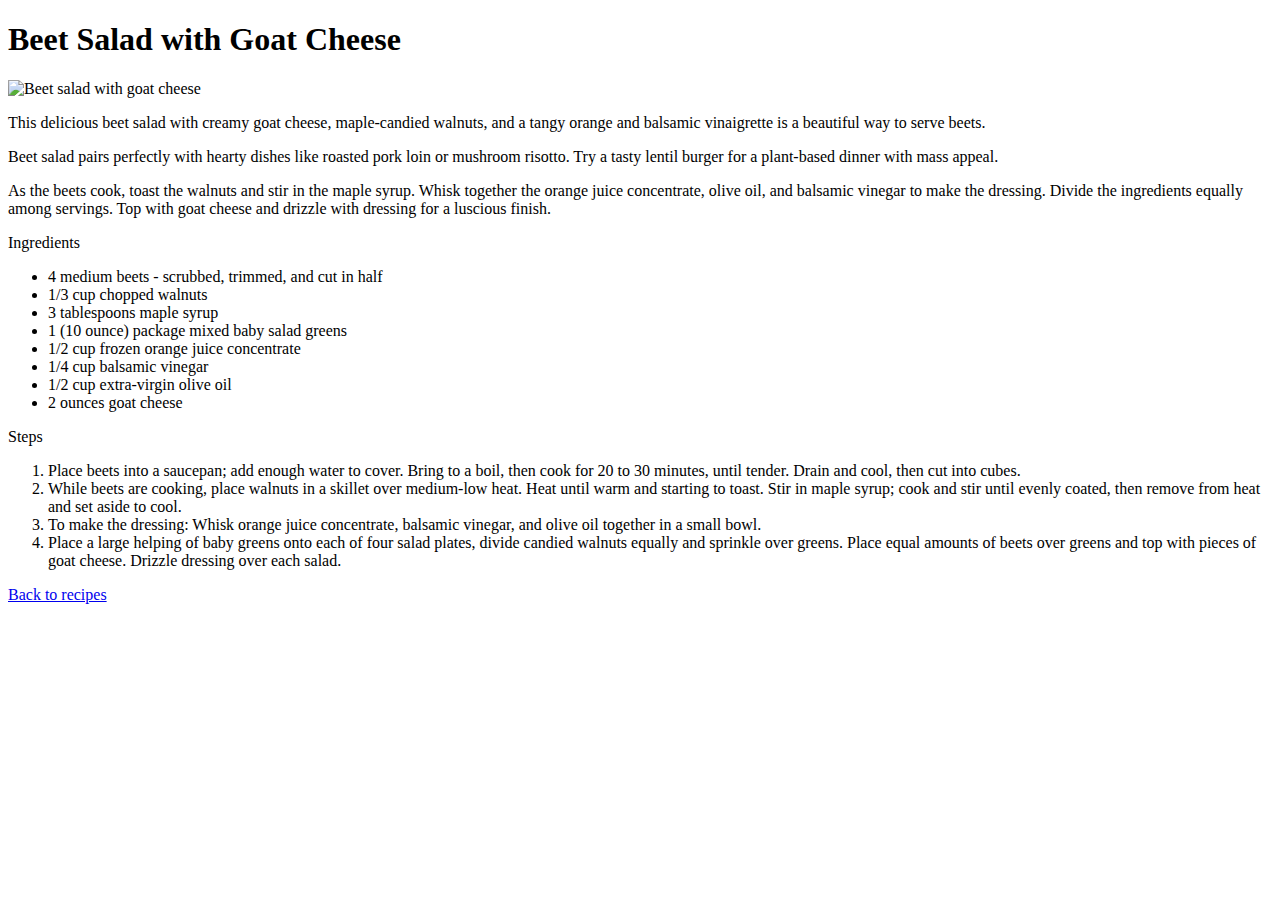
==== recipes/beet_salad_goat_cheese.html @ 0a15a404 "Commit of project odin - Recipes" ====
<!DOCTYPE html>
<html lang="en">

<head>
    <meta charset="UTF-8">
    <meta name="viewport" content="width=device-width, initial-scale=1.0">
    <title>Beet Salad with Goat Cheese</title>
</head>

<body>
    <h1>Beet Salad with Goat Cheese</h1>
    <img src="https://imagesvc.meredithcorp.io/v3/mm/image?url=https%3A%2F%2Fimages.media-allrecipes.com%2Fuserphotos%2F8616623.jpg&q=60&c=sc&orient=true&poi=auto&h=512"
        alt="Beet salad with goat cheese" height="300" width="350">
    <p>
        This delicious beet salad with creamy goat cheese, maple-candied walnuts, and a tangy orange and balsamic
        vinaigrette is a beautiful way to serve beets.
    </p>
    <p>
        Beet salad pairs perfectly with hearty dishes like roasted pork loin or mushroom risotto. Try a tasty lentil
        burger for a plant-based dinner with mass appeal.
    </p>
    <p>
        As the beets cook, toast the walnuts and stir in the maple syrup. Whisk together the orange juice concentrate,
        olive oil, and balsamic vinegar to make the dressing.

        Divide the ingredients equally among servings. Top with goat cheese and drizzle with dressing for a luscious
        finish.
    </p>
    <p>Ingredients</p>
    <ul>
        <li>
            4 medium beets - scrubbed, trimmed, and cut in half
        </li>
        <li>
            1/3 cup chopped walnuts
        </li>
        <li>
            3 tablespoons maple syrup
        </li>
        <li>
            1 (10 ounce) package mixed baby salad greens
        </li>
        <li>
            1/2 cup frozen orange juice concentrate
        </li>
        <li>
            1/4 cup balsamic vinegar
        </li>
        <li>
            1/2 cup extra-virgin olive oil
        </li>
        <li>
            2 ounces goat cheese
        </li>
    </ul>
    <p>Steps</p>
    <ol>
        <li>
            Place beets into a saucepan; add enough water to cover. Bring to a boil, then cook for 20 to 30 minutes,
            until tender. Drain and cool, then cut into cubes.
        </li>
        <li>
            While beets are cooking, place walnuts in a skillet over medium-low heat. Heat until warm and starting to
            toast. Stir in maple syrup; cook and stir until evenly coated, then remove from heat and set aside to cool.
        </li>
        <li>
            To make the dressing: Whisk orange juice concentrate, balsamic vinegar, and olive oil together in a small
            bowl.
        </li>
        <li>
            Place a large helping of baby greens onto each of four salad plates, divide candied walnuts equally and
            sprinkle over greens. Place equal amounts of beets over greens and top with pieces of goat cheese. Drizzle
            dressing over each salad.
        </li>
    </ol>
    <div>
        <a href="../index.html">Back to recipes</a>
    </div>
</body>

</html>
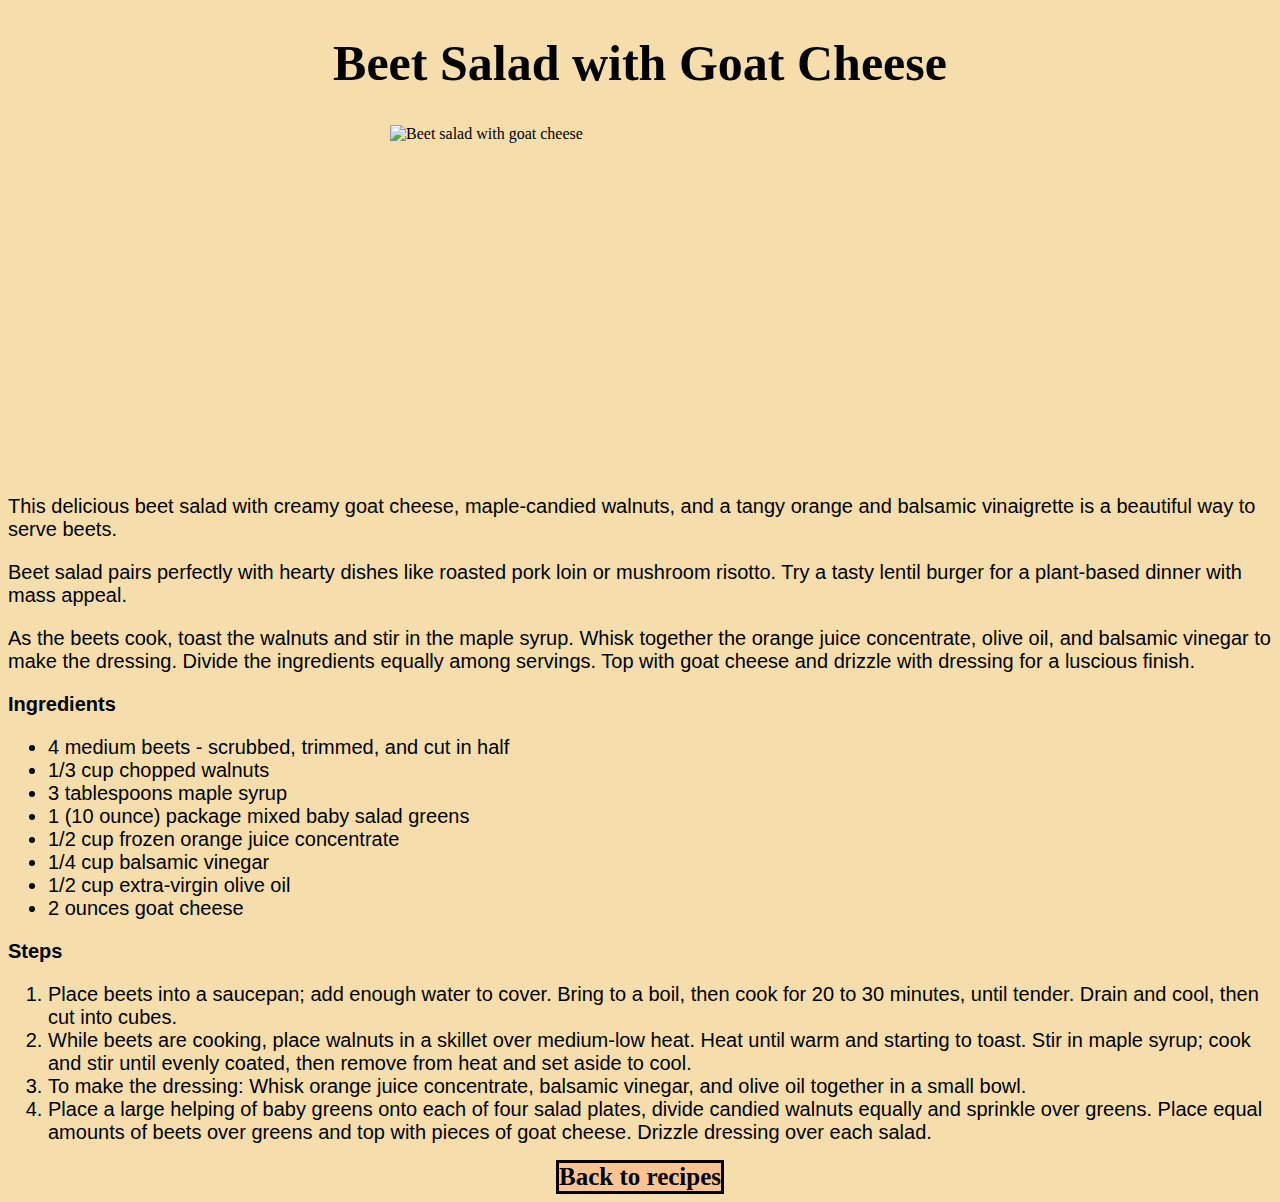
==== commit eff05071: "Adding style sheet to recipes and odin-recipes" ====
--- a/recipes/beet_salad_goat_cheese.html
+++ b/recipes/beet_salad_goat_cheese.html
@@ -4,13 +4,17 @@
 <head>
     <meta charset="UTF-8">
     <meta name="viewport" content="width=device-width, initial-scale=1.0">
+    <link rel="stylesheet" href="style.css">
     <title>Beet Salad with Goat Cheese</title>
 </head>
 
 <body>
-    <h1>Beet Salad with Goat Cheese</h1>
-    <img src="https://imagesvc.meredithcorp.io/v3/mm/image?url=https%3A%2F%2Fimages.media-allrecipes.com%2Fuserphotos%2F8616623.jpg&q=60&c=sc&orient=true&poi=auto&h=512"
+    <h1 class="title">Beet Salad with Goat Cheese</h1>
+    <div>
+        <img src="https://imagesvc.meredithcorp.io/v3/mm/image?url=https%3A%2F%2Fimages.media-allrecipes.com%2Fuserphotos%2F8616623.jpg&q=60&c=sc&orient=true&poi=auto&h=512"
         alt="Beet salad with goat cheese" height="300" width="350">
+    
+    </div>
     <p>
         This delicious beet salad with creamy goat cheese, maple-candied walnuts, and a tangy orange and balsamic
         vinaigrette is a beautiful way to serve beets.
@@ -26,7 +30,7 @@
         Divide the ingredients equally among servings. Top with goat cheese and drizzle with dressing for a luscious
         finish.
     </p>
-    <p>Ingredients</p>
+    <p class="subTitle">Ingredients</p>
     <ul>
         <li>
             4 medium beets - scrubbed, trimmed, and cut in half
@@ -53,9 +57,9 @@
             2 ounces goat cheese
         </li>
     </ul>
-    <p>Steps</p>
+    <p  class="subTitle">Steps</p>
     <ol>
-        <li>
+        <li >
             Place beets into a saucepan; add enough water to cover. Bring to a boil, then cook for 20 to 30 minutes,
             until tender. Drain and cool, then cut into cubes.
         </li>
--- a/recipes/style.css
+++ b/recipes/style.css
@@ -0,0 +1,38 @@
+body{
+    background-color: rgb(245, 222, 172);
+}
+div{
+    display: grid;
+    place-items: center;
+}
+img{
+    width: 500px;
+    height: 350px;
+}
+h1{
+    text-align: center;
+    font-size: 50px;
+}
+
+p{
+    text-align: left;
+    font-size: 20px;
+    font-family: 'Franklin Gothic Medium', 'Arial Narrow', Arial, sans-serif;
+}
+a{
+    text-decoration: none;
+    font-weight: bold;
+    font-size: 25px;
+    border-style: solid;
+    background-color: rgb(252, 196, 144);
+    color: black;
+    border-color: black;
+}
+li{
+    font-size: 20px;
+    font-family: Arial, Helvetica, sans-serif;
+}
+
+.subTitle{
+    font-weight: bold;
+}